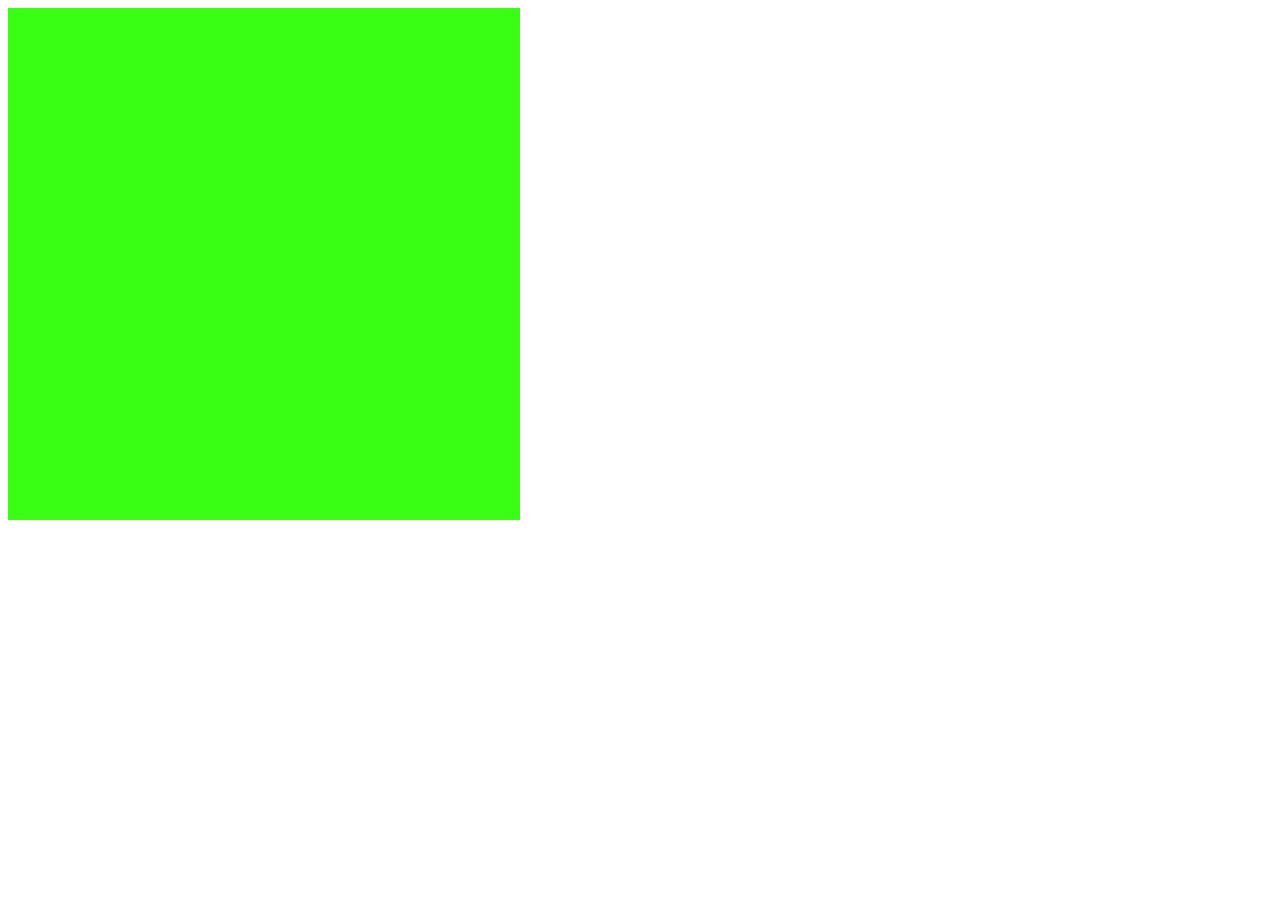
==== snake_game/index.html @ 8ac10173 "Criacao do projeto" ====
<!DOCTYPE html>
<html lang="pt-br">

<head>
    <meta charset="UTF-8">
    <meta name="Author" content="Evan Rispoli">
    <meta name="viewport" content="width=device-width, initial-scale=1.0">
    <meta http-equiv="X-UA-Compatible" content="ie=edge">
    <link rel="stylesheet" type="text/CSS" href="style.css">
    <script defer src="script.js"></script>
    <title> Snake Gamen</title>
</head>
<body>
    <canvas id="snake" width="512" height="512"></canvas>
</body>
</html>
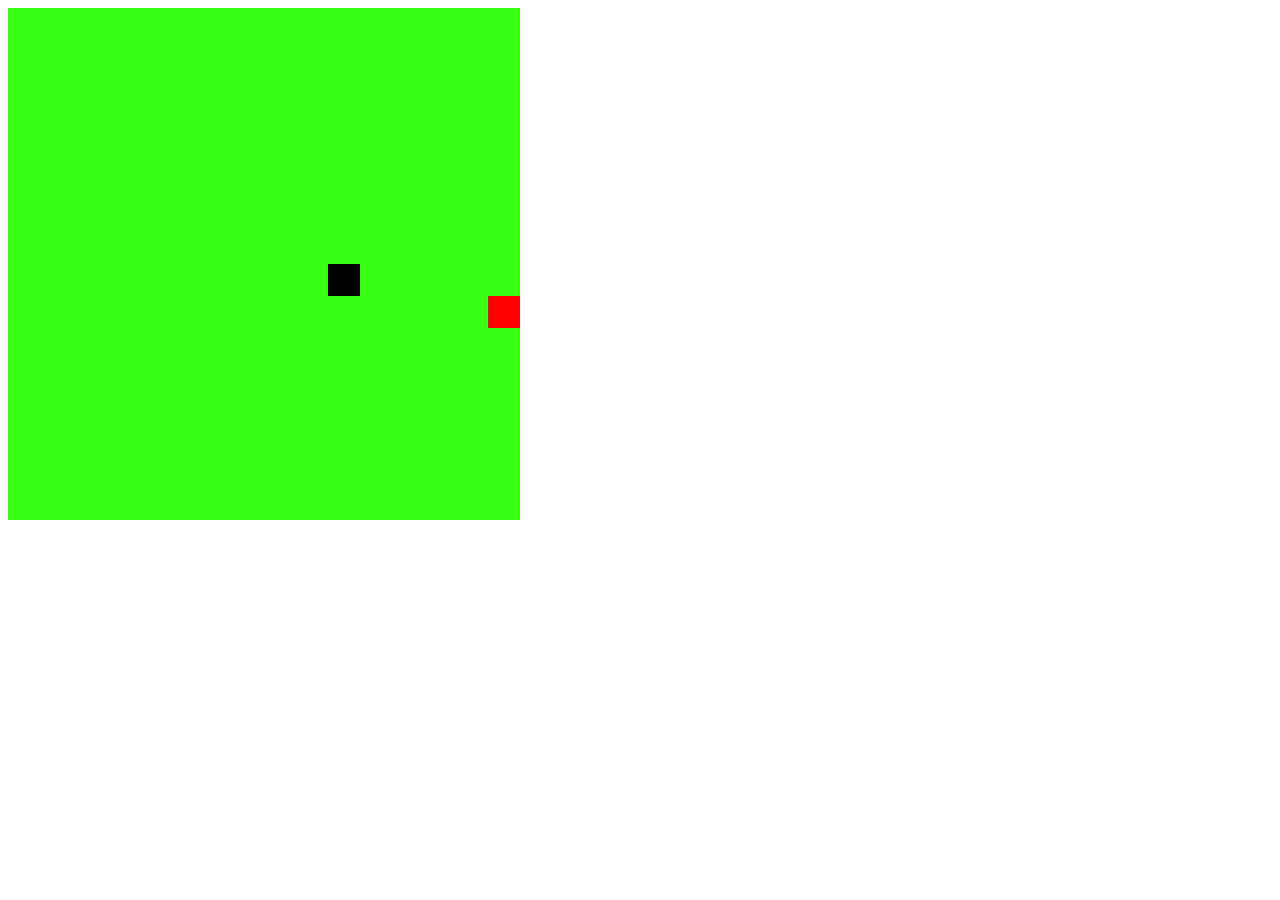
==== commit 86212b21: "desenhando comida" ====
--- a/snake_game/index.html
+++ b/snake_game/index.html
@@ -8,7 +8,7 @@
     <meta http-equiv="X-UA-Compatible" content="ie=edge">
     <link rel="stylesheet" type="text/CSS" href="style.css">
     <script defer src="script.js"></script>
-    <title> Snake Gamen</title>
+    <title> Snake Game</title>
 </head>
 <body>
     <canvas id="snake" width="512" height="512"></canvas>
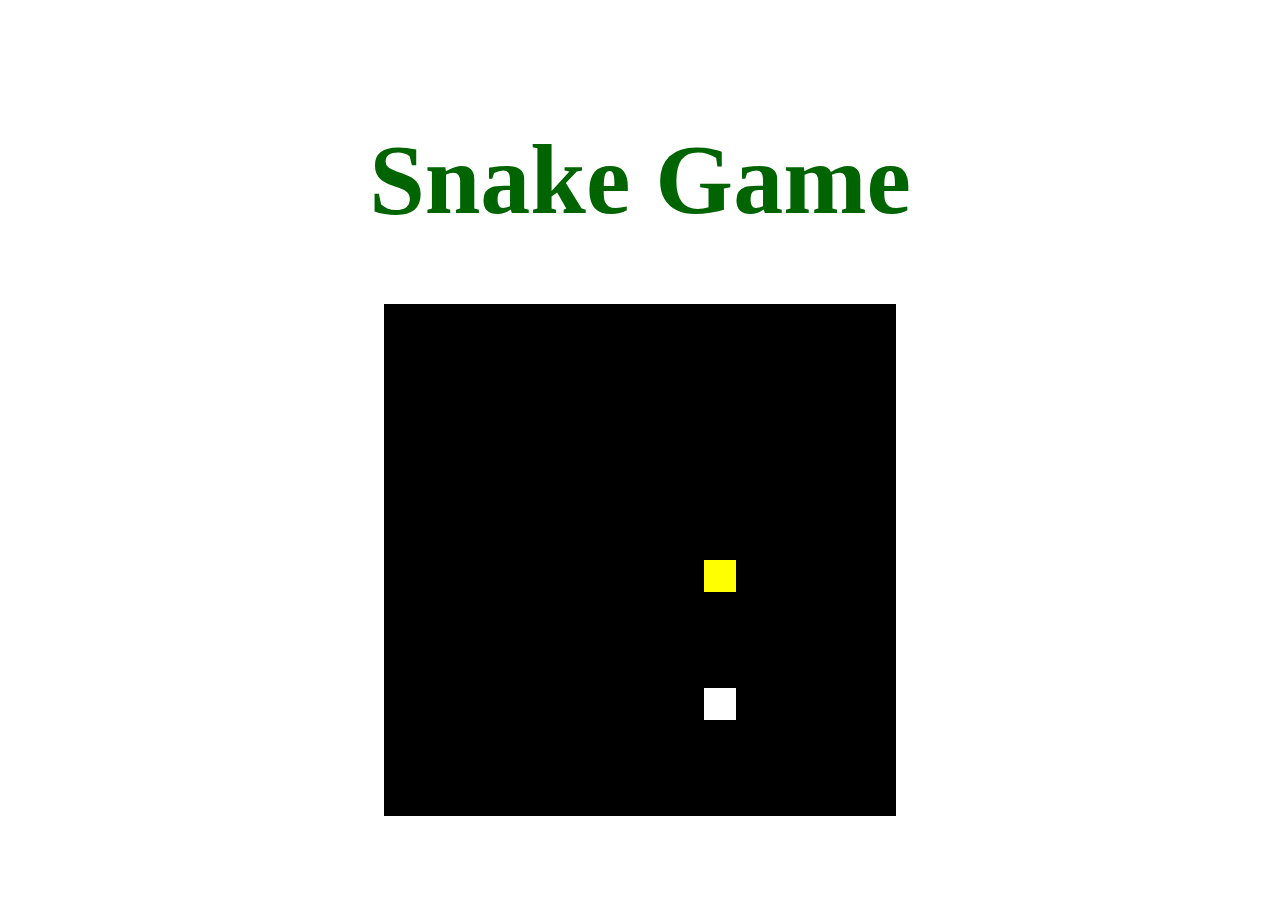
==== commit f14ac418: "Final do projeto" ====
--- a/snake_game/index.html
+++ b/snake_game/index.html
@@ -11,6 +11,7 @@
     <title> Snake Game</title>
 </head>
 <body>
-    <canvas id="snake" width="512" height="512"></canvas>
+    <h1>Snake Game</h1>
+    <canvas class = container id="snake" width="512" height="512"></canvas>
 </body>
 </html>--- a/snake_game/style.css
+++ b/snake_game/style.css
@@ -0,0 +1,15 @@
+body{
+    height:95vh;
+    width: 95;
+    display: flex;
+    justify-content: center;
+    align-items: center;
+    flex-direction:column;
+    color: darkgreen;
+    font-size: 50px;
+
+
+.container{
+    border: 2px;
+    border-color: aliceblue;
+}